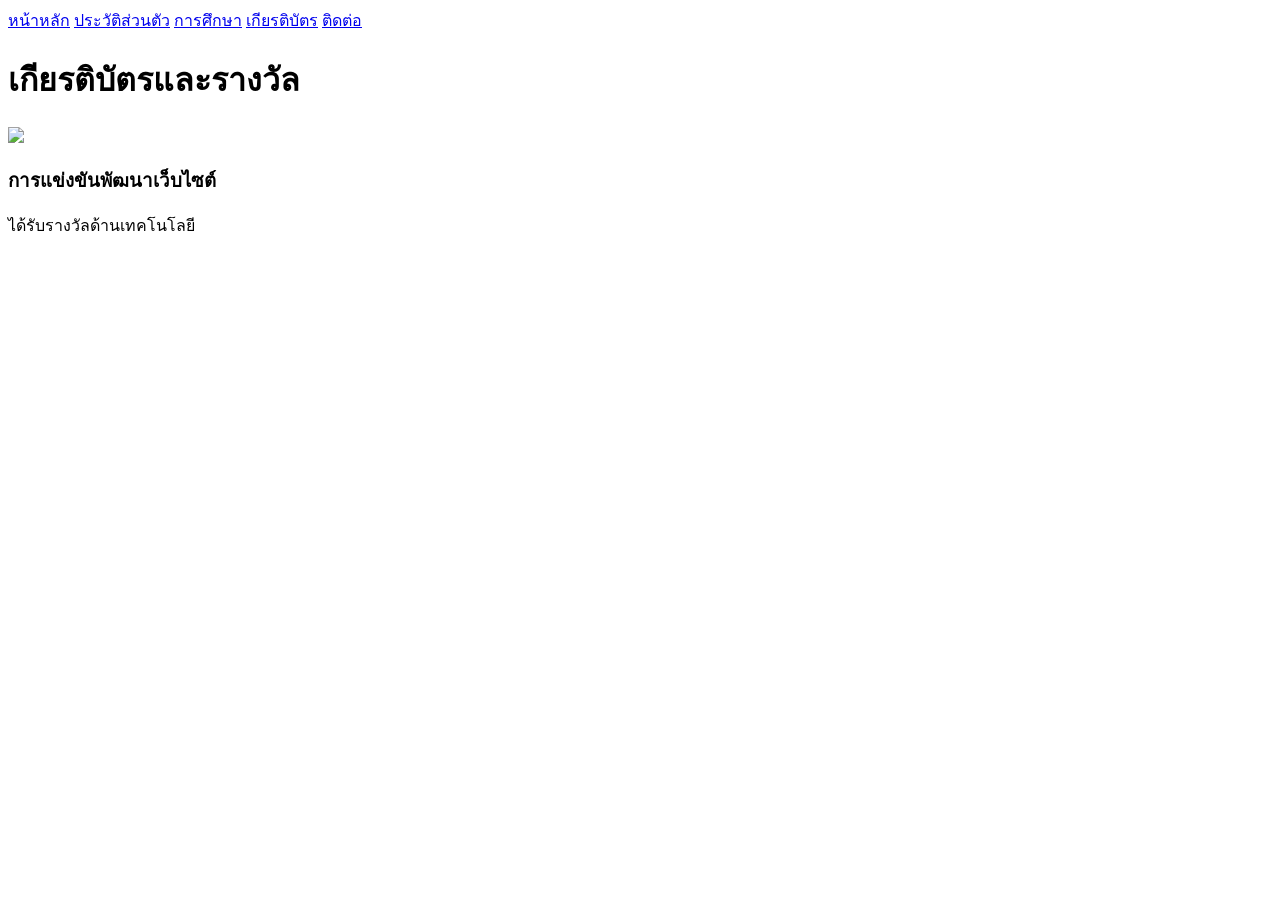
==== certificate.html @ 0600a72d "Create certificate.html" ====
<!DOCTYPE html>

<html lang="th">

<head>
<title>Certificate</title>
<link rel="stylesheet" href="style.css">
</head>


<body>


<nav>
<a href="index.html">หน้าหลัก</a>
<a href="profile.html">ประวัติส่วนตัว</a>
<a href="education.html">การศึกษา</a>
<a href="certificate.html">เกียรติบัตร</a>
<a href="contact.html">ติดต่อ</a>
</nav>



<div class="box">

<h1>
เกียรติบัตรและรางวัล
</h1>


<div class="card">

<img src="images/certificate1.jpg">


<h3>
การแข่งขันพัฒนาเว็บไซต์
</h3>

<p>
ได้รับรางวัลด้านเทคโนโลยี
</p>


</div>


</div>


</body>
</html>
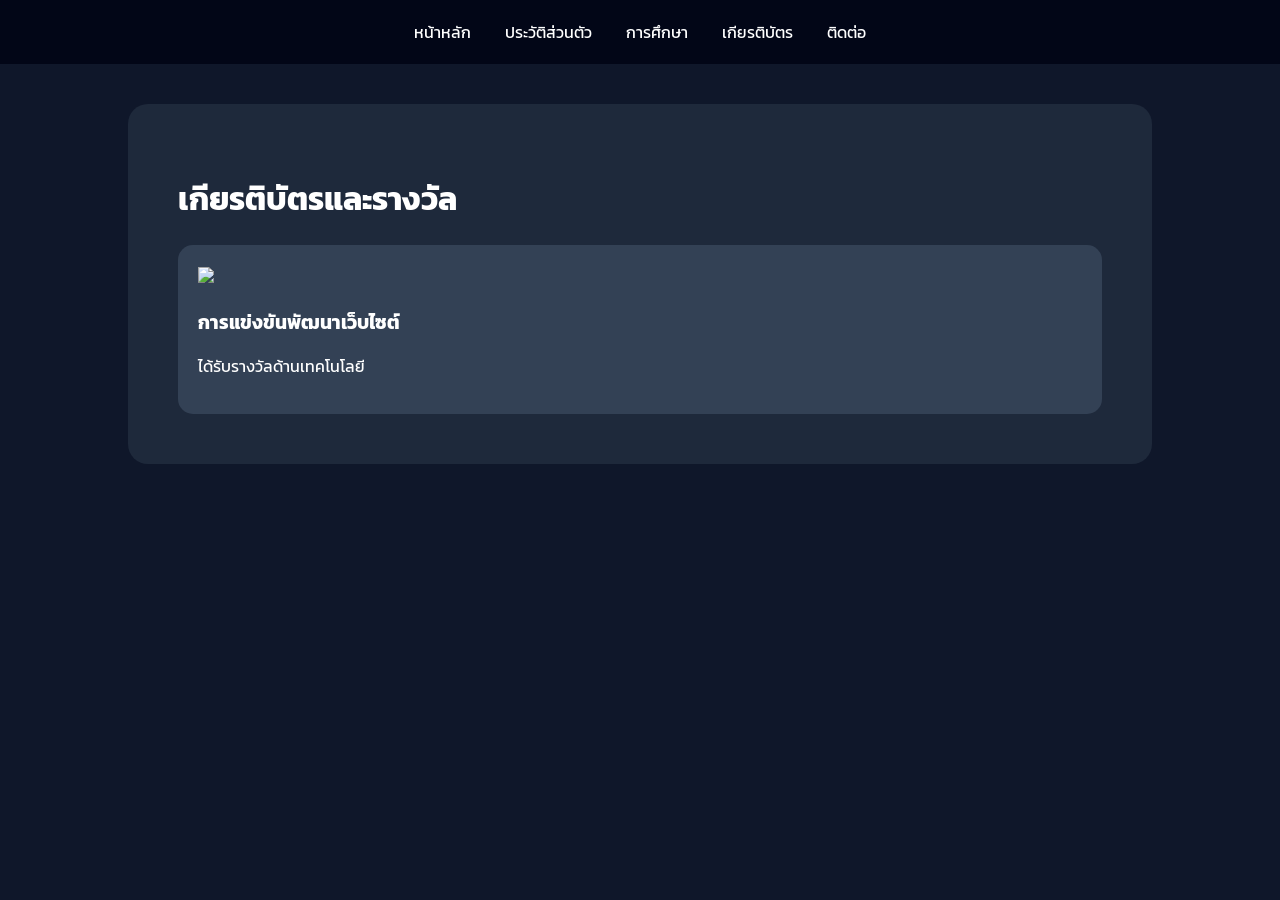
==== commit c8fc8881: "Update certificate.html" ====
--- a/certificate.html
+++ b/certificate.html
@@ -24,7 +24,7 @@
 <div class="box">
 
 <h1>
-เกียรติบัตรและรางวัล
+เกียรติบัตรและรางวัล  <div class="1784269600568.jpg">
 </h1>
 
 
--- a/style.css
+++ b/style.css
@@ -0,0 +1,107 @@
+@import url('https://fonts.googleapis.com/css2?family=Kanit&display=swap');
+
+
+*{
+box-sizing:border-box;
+font-family:'Kanit',sans-serif;
+}
+
+
+body{
+
+margin:0;
+background:#0f172a;
+color:white;
+
+}
+
+
+nav{
+
+background:#020617;
+padding:20px;
+text-align:center;
+
+}
+
+
+nav a{
+
+color:white;
+text-decoration:none;
+margin:15px;
+
+}
+
+
+nav a:hover{
+
+color:#38bdf8;
+
+}
+
+
+
+.home{
+
+text-align:center;
+padding:80px;
+
+}
+
+
+.home img{
+
+width:200px;
+height:200px;
+border-radius:50%;
+
+}
+
+
+.box{
+
+width:80%;
+margin:auto;
+padding:50px;
+
+background:#1e293b;
+
+border-radius:20px;
+
+margin-top:40px;
+
+}
+
+
+
+.card{
+
+background:#334155;
+padding:20px;
+border-radius:15px;
+
+}
+
+
+.card img{
+
+width:300px;
+
+}
+
+
+
+button{
+
+padding:15px 30px;
+
+background:#38bdf8;
+
+border:none;
+
+border-radius:20px;
+
+cursor:pointer;
+
+}
